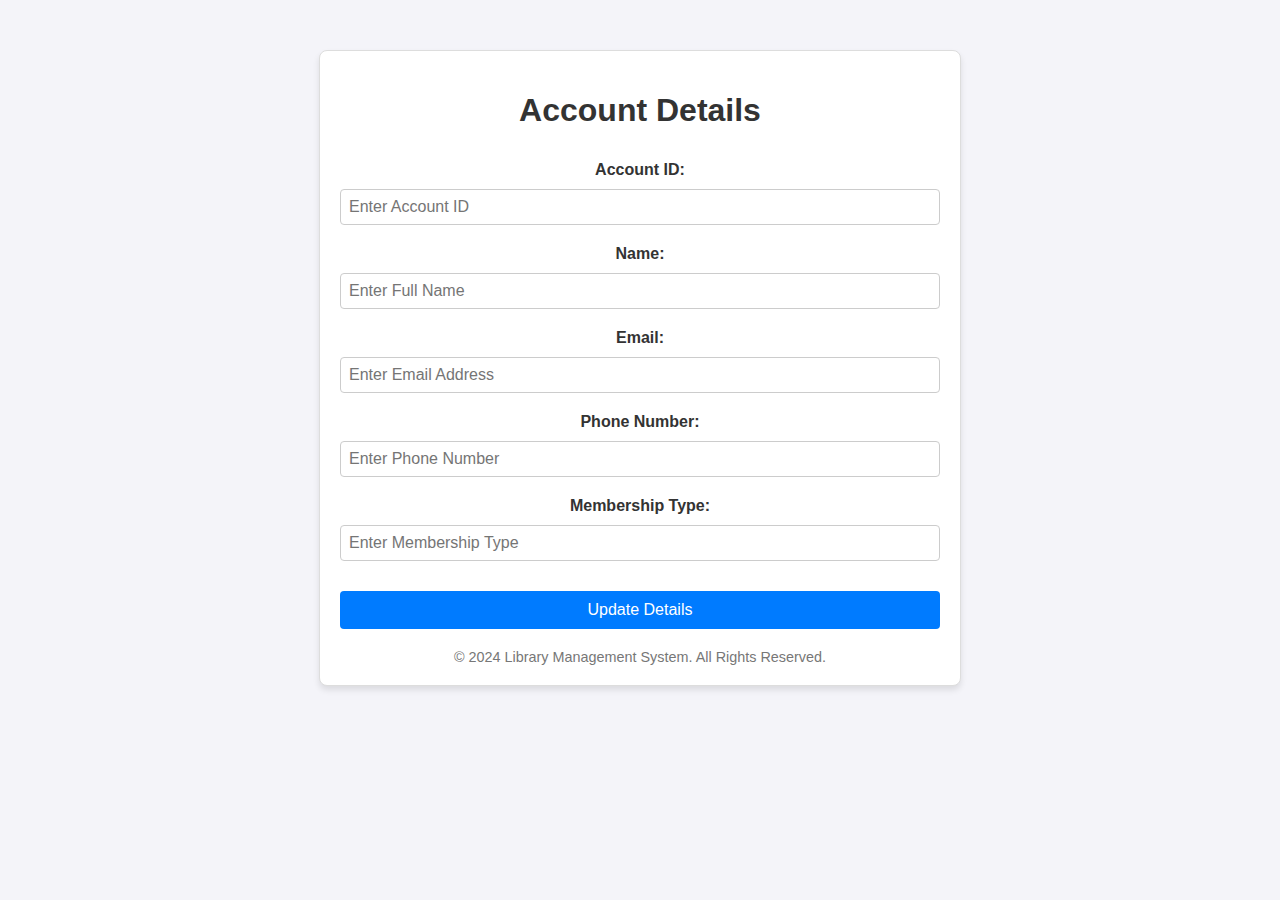
==== librarymanagementsystemdict121/public/account_details.html @ 9cef663e "Add files via upload" ====
<!DOCTYPE html>
<html lang="en">
<head>
    <meta charset="UTF-8">
    <meta name="viewport" content="width=device-width, initial-scale=1.0">
    <title>Account Details</title>
    <link rel="stylesheet" href="css\style.css"> <!-- Link to your CSS file -->
    <style>
        body {
            font-family: Arial, sans-serif;
            margin: 0;
            padding: 0;
            background-color: #f4f4f9;
        }

        .container {
            width: 90%;
            max-width: 600px;
            margin: 50px auto;
            background: #fff;
            border-radius: 8px;
            box-shadow: 0 4px 6px rgba(0, 0, 0, 0.1);
            padding: 20px;
        }

        h1 {
            text-align: center;
            color: #333;
        }

        form {
            display: flex;
            flex-direction: column;
        }

        label {
            margin-top: 10px;
            font-weight: bold;
        }

        input, button {
            margin-top: 5px;
            padding: 10px;
            border-radius: 4px;
            border: 1px solid #ccc;
            font-size: 16px;
        }

        button {
            background-color: #007bff;
            color: white;
            cursor: pointer;
            margin-top: 20px;
            border: none;
        }

        button:hover {
            background-color: #0056b3;
        }

        .footer {
            text-align: center;
            margin-top: 20px;
            font-size: 0.9em;
            color: #777;
        }

        @media (max-width: 768px) {
            .container {
                width: 100%;
                margin: 20px auto;
            }
        }
    </style>
</head>
<body>
    <div class="container">
        <h1>Account Details</h1>
        <form action="account_details.php" method="POST">
            <label for="account_id">Account ID:</label>
            <input type="text" id="account_id" name="account_id" placeholder="Enter Account ID" required>

            <label for="name">Name:</label>
            <input type="text" id="name" name="name" placeholder="Enter Full Name" required>

            <label for="email">Email:</label>
            <input type="email" id="email" name="email" placeholder="Enter Email Address" required>

            <label for="phone">Phone Number:</label>
            <input type="tel" id="phone" name="phone" placeholder="Enter Phone Number" required>

            <label for="membership_type">Membership Type:</label>
            <input type="text" id="membership_type" name="membership_type" placeholder="Enter Membership Type" required>

            <button type="submit">Update Details</button>
        </form>
        <div class="footer">
            &copy; 2024 Library Management System. All Rights Reserved.
        </div>
    </div>
</body>
</html>
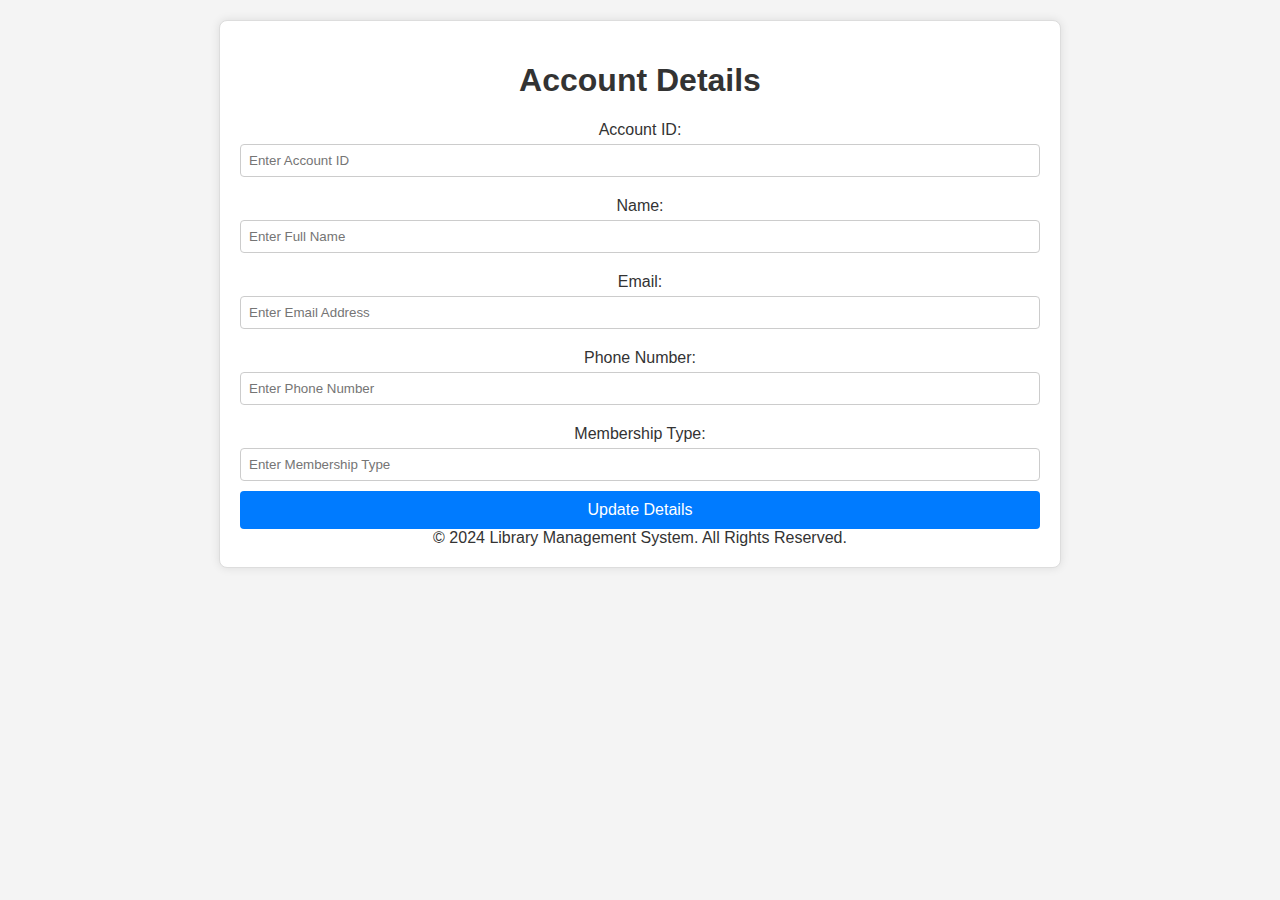
==== commit dca629ec: "added features" ====
--- a/librarymanagementsystemdict121/public/account_details.html
+++ b/librarymanagementsystemdict121/public/account_details.html
@@ -4,74 +4,7 @@
     <meta charset="UTF-8">
     <meta name="viewport" content="width=device-width, initial-scale=1.0">
     <title>Account Details</title>
-    <link rel="stylesheet" href="css\style.css"> <!-- Link to your CSS file -->
-    <style>
-        body {
-            font-family: Arial, sans-serif;
-            margin: 0;
-            padding: 0;
-            background-color: #f4f4f9;
-        }
-
-        .container {
-            width: 90%;
-            max-width: 600px;
-            margin: 50px auto;
-            background: #fff;
-            border-radius: 8px;
-            box-shadow: 0 4px 6px rgba(0, 0, 0, 0.1);
-            padding: 20px;
-        }
-
-        h1 {
-            text-align: center;
-            color: #333;
-        }
-
-        form {
-            display: flex;
-            flex-direction: column;
-        }
-
-        label {
-            margin-top: 10px;
-            font-weight: bold;
-        }
-
-        input, button {
-            margin-top: 5px;
-            padding: 10px;
-            border-radius: 4px;
-            border: 1px solid #ccc;
-            font-size: 16px;
-        }
-
-        button {
-            background-color: #007bff;
-            color: white;
-            cursor: pointer;
-            margin-top: 20px;
-            border: none;
-        }
-
-        button:hover {
-            background-color: #0056b3;
-        }
-
-        .footer {
-            text-align: center;
-            margin-top: 20px;
-            font-size: 0.9em;
-            color: #777;
-        }
-
-        @media (max-width: 768px) {
-            .container {
-                width: 100%;
-                margin: 20px auto;
-            }
-        }
-    </style>
+    <link rel="stylesheet" href="css/style.css">
 </head>
 <body>
     <div class="container">
--- a/librarymanagementsystemdict121/public/css/style.css
+++ b/librarymanagementsystemdict121/public/css/style.css
@@ -0,0 +1,243 @@
+/* General Styles */ 
+body { 
+    font-family: Arial, sans-serif; 
+    margin: 0; 
+    padding: 0; 
+    background-color: #f4f4f4; 
+    color: #333; 
+    display: flex; 
+    flex-direction: column; 
+    align-items: center; 
+} 
+ 
+.container { 
+    text-align: center; 
+    padding: 20px; 
+    max-width: 800px; 
+    width: 100%; 
+    background: white; 
+    border-radius: 8px; 
+    box-shadow: 0 0 10px rgba(0, 0, 0, 0.1); 
+    margin-top: 20px; 
+    border: 1px solid #ddd; 
+} 
+ 
+.banner { 
+    width: 100%; 
+    height: auto; 
+    margin-bottom: 20px; 
+    border-radius: 8px 8px 0 0; 
+} 
+ 
+h1, h2 { 
+    color: #333; 
+} 
+ 
+button { 
+    background-color: #007bff; 
+    color: white; 
+    border: none; 
+    padding: 10px 20px; 
+    cursor: pointer; 
+    font-size: 16px; 
+} 
+ 
+button:hover { 
+    background-color: #0056b3; 
+} 
+ 
+a.button { 
+    display: inline-block; 
+    margin: 10px; 
+    padding: 10px 20px; 
+    background-color: #007bff; 
+    color: white; 
+    text-decoration: none; 
+    border-radius: 5px; 
+} 
+ 
+a.button:hover { 
+    background-color: #0056b3; 
+} 
+ 
+.dashboard-container { 
+    background: white; 
+    padding: 20px; 
+    border-radius: 8px; 
+    box-shadow: 0 0 10px rgba(0, 0, 0, 0.1); 
+    margin: 20px; 
+    width: 400px; /* Increased width for better display */ 
+} 
+ 
+.addbook-container { 
+    background: white; 
+    padding: 20px; 
+    border-radius: 8px; 
+    box-shadow: 0 0 10px rgba(0, 0, 0, 0.1); 
+    margin: 20px; 
+    width: 500px; /* Increased width for better display */ 
+} 
+ 
+/* Form Styles */ 
+.form-container { 
+    background: white; 
+    padding: 20px; 
+    border-radius: 8px; 
+    box-shadow: 0 0 10px rgba(0, 0, 0, 0.1); 
+    margin: 20px; 
+    width: 300px; /* Increased width for better display */ 
+} 
+ 
+form label { 
+    display: block; 
+    margin: 10px 0 5px; 
+} 
+ 
+form input { 
+    width: 100%; 
+    padding: 8px; 
+    margin-bottom: 10px; 
+    border: 1px solid #ccc; 
+    border-radius: 4px; 
+    box-sizing: border-box; 
+} 
+ 
+form button { 
+    width: 100%; 
+    padding: 10px; 
+    border-radius: 4px; 
+} 
+ 
+/* Centering */ 
+.centered { 
+    display: flex; 
+    flex-direction: column; 
+    align-items: center; 
+    justify-content: center; 
+    min-height: 100vh; 
+} 
+ 
+/* Search Container */ 
+.search-container { 
+    margin: 20px 0; 
+    width: 100%; 
+} 
+ 
+.search-container h2 { 
+    margin-bottom: 10px; 
+} 
+ 
+.search-container form { 
+    display: flex; 
+    justify-content: center; 
+    align-items: center; 
+    width: 100%; 
+    max-width: 600px; 
+    margin: 0 auto; 
+} 
+ 
+.search-container input { 
+    flex-grow: 1; 
+    padding: 10px; 
+    margin-right: 10px; 
+    border-radius: 4px; 
+    border: 1px solid #ccc; 
+    box-sizing: border-box; 
+} 
+ 
+.search-container button { 
+    padding: 10px 20px; 
+    border-radius: 4px; 
+} 
+ 
+.search-results { 
+    margin: 20px 0; 
+    width: 100%; 
+} 
+ 
+.search-results h2 { 
+    margin-bottom: 10px; 
+} 
+ 
+.search-results ul { 
+    list-style-type: none; 
+    padding: 0; 
+} 
+ 
+.search-results li { 
+    background: #fff; 
+    padding: 10px; 
+    border: 1px solid #ccc; 
+    border-radius: 4px; 
+    margin: 5px 0; 
+} 
+ 
+.search-results li a { 
+    color: #007bff; 
+    text-decoration: none; 
+} 
+ 
+.search-results li a:hover { 
+    text-decoration: underline; 
+} 
+ 
+/* Additional styles for Dashboard */ 
+.dashboard .form-container { 
+    max-width: 800px; /* Further increased width for the dashboard */ 
+} 
+ 
+/* Table Styles for Borrowed Books */ 
+.table-container { 
+    width: 100%; 
+    margin: 20px 0; 
+} 
+ 
+table { 
+    width: 100%; 
+    border-collapse: collapse; 
+    margin-bottom: 20px; 
+} 
+ 
+table, th, td { 
+    border: 1px solid #ddd; 
+} 
+ 
+th, td { 
+    padding: 10px; 
+    text-align: left; 
+} 
+ 
+th { 
+    background-color: #f2f2f2; 
+} 
+ 
+tbody tr:nth-child(even) { 
+    background-color: #f9f9f9; 
+} 
+ 
+th { 
+    background-color: #f2f2f2; 
+} 
+ 
+/* Search Styles */ 
+.search-container { 
+    margin: 20px 0; 
+    width: 100%; 
+} 
+ 
+.search-container form { 
+    display: flex; 
+    justify-content: center; 
+    gap: 10px; 
+} 
+ 
+.search-container input { 
+    padding: 8px; 
+    border: 1px solid #ccc; 
+    border-radius: 4px; 
+    width: 60%; 
+} 
+ 
+.search-results { 
+    margin-top: 20px; 
+} 